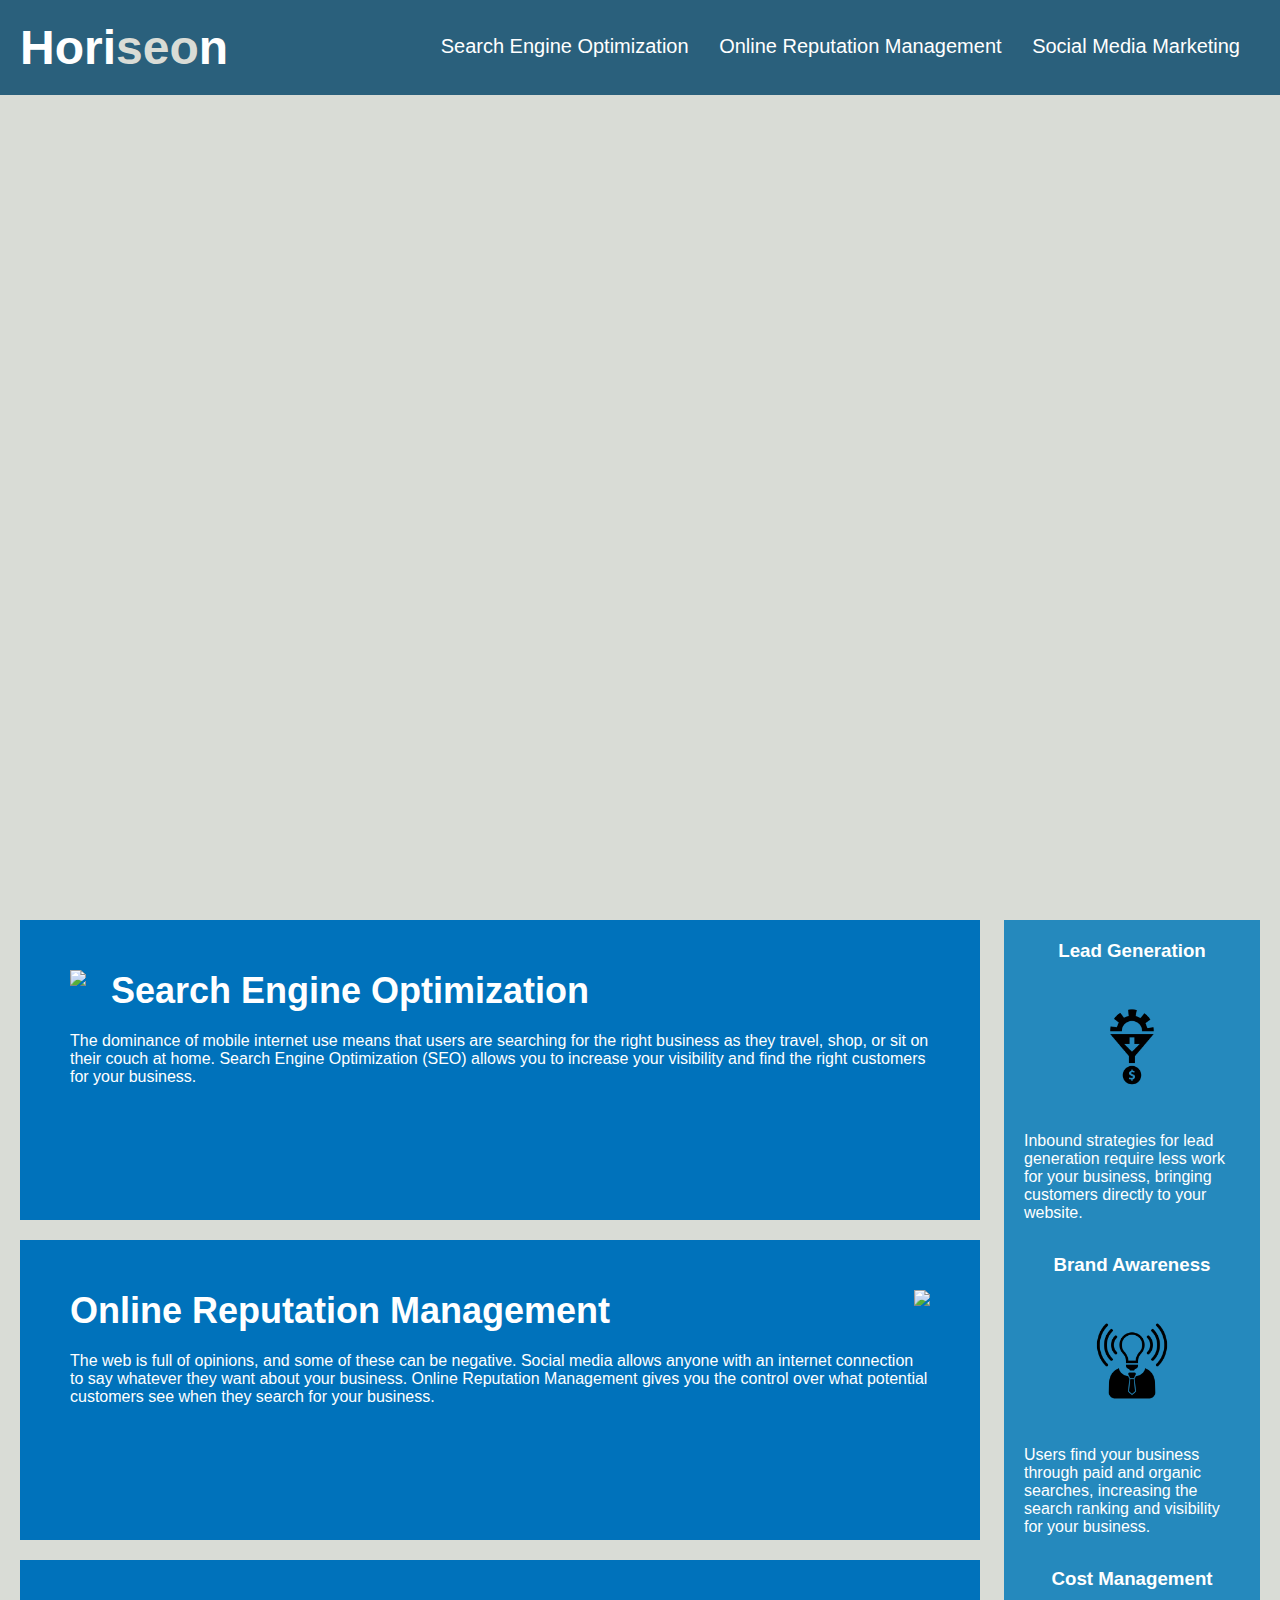
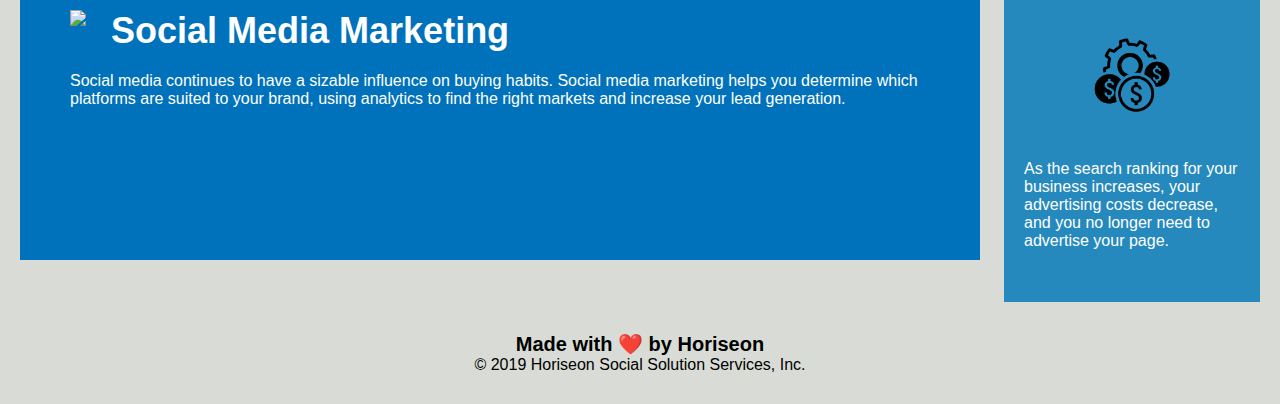
==== Develop/index.html @ 7a813a25 "first commit to populate application" ====
<!DOCTYPE html>
<html lang="en-us">

<head>
    <meta charset="UTF-8" />
    <link rel="stylesheet" href="./assets/css/style.css">
    <title>website</title>
</head>

<body>
    <div class="header">
        <h1>Hori<span class="seo">seo</span>n</h1>
        <div>
            <ul>
                <li>
                    <a href="#search-engine-optimization">Search Engine Optimization</a>
                </li>
                <li>
                    <a href="#online-reputation-management">Online Reputation Management</a>
                </li>
                <li>
                    <a href="#social-media-marketing">Social Media Marketing</a>
                </li>
            </ul>
        </div>
    </div>
    <div class="hero"></div>
    <div class="content">
        <div class="search-engine-optimization">
            <img src="./assets/images/search-engine-optimization.jpg" class="float-left" />
            <h2>Search Engine Optimization</h2>
            <p>
                The dominance of mobile internet use means that users are searching for the right business as they travel, shop, or sit on their couch at home. Search Engine Optimization (SEO) allows you to increase your visibility and find the right customers for your business.
            </p>
        </div>
        <div id="online-reputation-management" class="online-reputation-management">
            <img src="./assets/images/online-reputation-management.jpg" class="float-right" />
            <h2>Online Reputation Management</h2>
            <p>
                The web is full of opinions, and some of these can be negative. Social media allows anyone with an internet connection to say whatever they want about your business. Online Reputation Management gives you the control over what potential customers see when they search for your business.
            </p>
        </div>
        <div id="social-media-marketing" class="social-media-marketing">
            <img src="./assets/images/social-media-marketing.jpg" class="float-left" />
            <h2>Social Media Marketing</h2>
            <p>
                Social media continues to have a sizable influence on buying habits. Social media marketing helps you determine which platforms are suited to your brand, using analytics to find the right markets and increase your lead generation.
            </p>
        </div>
    </div>
    <div class="benefits">
        <div class="benefit-lead">
            <h3>Lead Generation</h3>
            <img src="./assets/images/lead-generation.png" />
            <p>
                Inbound strategies for lead generation require less work for your business, bringing customers directly to your website.
            </p>
        </div>
        <div class="benefit-brand">
            <h3>Brand Awareness</h3>
            <img src="./assets/images/brand-awareness.png" />
            <p>
                Users find your business through paid and organic searches, increasing the search ranking and visibility for your business.
            </p>
        </div>
        <div class="benefit-cost">
            <h3>Cost Management</h3>
            <img src="./assets/images/cost-management.png" />
            <p>
                As the search ranking for your business increases, your advertising costs decrease, and you no longer need to advertise your page.
            </p>
        </div>
    </div>
    <div class="footer">
        <h2>Made with ❤️️ by Horiseon</h2>
        <p>
            &copy; 2019 Horiseon Social Solution Services, Inc.
        </p>
    </div>
</body>

</html>
---- Develop/assets/css/style.css ----
* {
    box-sizing: border-box;
    padding: 0;
    margin: 0;
}

body {
    background-color: #d9dcd6;
}

.header {
    padding: 20px;
    font-family: 'Trebuchet MS', 'Lucida Sans Unicode', 'Lucida Grande', 'Lucida Sans', Arial, sans-serif;
    background-color: #2a607c;
    color: #ffffff;
}

.header h1 {
    display: inline-block;
    font-size: 48px;
}

.header h1 .seo {
    color: #d9dcd6;
}

.header div {
    padding-top: 15px;
    margin-right: 20px;
    float: right;
    font-family: 'Gill Sans', 'Gill Sans MT', Calibri, 'Trebuchet MS', sans-serif;
    font-size: 20px;
}

.header div ul {
    list-style-type: none;
}

.header div ul li {
    display: inline-block;
    margin-left: 25px;
}

a {
    color: #ffffff;
    text-decoration: none;
}

p {
    font-size: 16px;
}

.hero {
    height: 800px;
    width: 100%;
    margin-bottom: 25px;
    background-image: url("../images/digital-marketing-meeting.jpg");
    background-size: cover;
    background-position: center;
}

.float-left {
    float: left;
    margin-right: 25px;
}

.float-right {
    float: right;
    margin-left: 25px;
}

.content {
    width: 75%;
    display: inline-block;
    margin-left: 20px;
}

.benefits {
    margin-right: 20px;
    padding: 20px;
    clear: both;
    float: right;
    width: 20%;
    height: 100%;
    font-family: 'Gill Sans', 'Gill Sans MT', Calibri, 'Trebuchet MS', sans-serif;
    background-color: #2589bd;
}

.benefit-lead {
    margin-bottom: 32px;
    color: #ffffff;
}

.benefit-brand {
    margin-bottom: 32px;
    color: #ffffff;
}

.benefit-cost {
    margin-bottom: 32px;
    color: #ffffff;
}

.benefit-lead h3 {
    margin-bottom: 10px;
    text-align: center;
}

.benefit-brand h3 {
    margin-bottom: 10px;
    text-align: center;
}

.benefit-cost h3 {
    margin-bottom: 10px;
    text-align: center;
}

.benefit-lead img {
    display: block;
    margin: 10px auto;
    max-width: 150px;
}

.benefit-brand img {
    display: block;
    margin: 10px auto;
    max-width: 150px;
}

.benefit-cost img {
    display: block;
    margin: 10px auto;
    max-width: 150px;
}

.search-engine-optimization {
    margin-bottom: 20px;
    padding: 50px;
    height: 300px;
    font-family: 'Gill Sans', 'Gill Sans MT', Calibri, 'Trebuchet MS', sans-serif;
    background-color: #0072bb;
    color: #ffffff;
}

.online-reputation-management {
    margin-bottom: 20px;
    padding: 50px;
    height: 300px;
    font-family: 'Gill Sans', 'Gill Sans MT', Calibri, 'Trebuchet MS', sans-serif;
    background-color: #0072bb;
    color: #ffffff;
}

.social-media-marketing {
    margin-bottom: 20px;
    padding: 50px;
    height: 300px;
    font-family: 'Gill Sans', 'Gill Sans MT', Calibri, 'Trebuchet MS', sans-serif;
    background-color: #0072bb;
    color: #ffffff;
}

.search-engine-optimization img {
    max-height: 200px;
}

.online-reputation-management img {
    max-height: 200px;
}

.social-media-marketing img {
    max-height: 200px;
}

.search-engine-optimization h2 {
    margin-bottom: 20px;
    font-size: 36px;
}

.online-reputation-management h2 {
    margin-bottom: 20px;
    font-size: 36px;
}

.social-media-marketing h2 {
    margin-bottom: 20px;
    font-size: 36px;
}

.footer {
    padding: 30px;
    clear: both;
    font-family: 'Trebuchet MS', 'Lucida Sans Unicode', 'Lucida Grande', 'Lucida Sans', Arial, sans-serif;
    text-align: center;
}

.footer h2 {
    font-size: 20px;
}
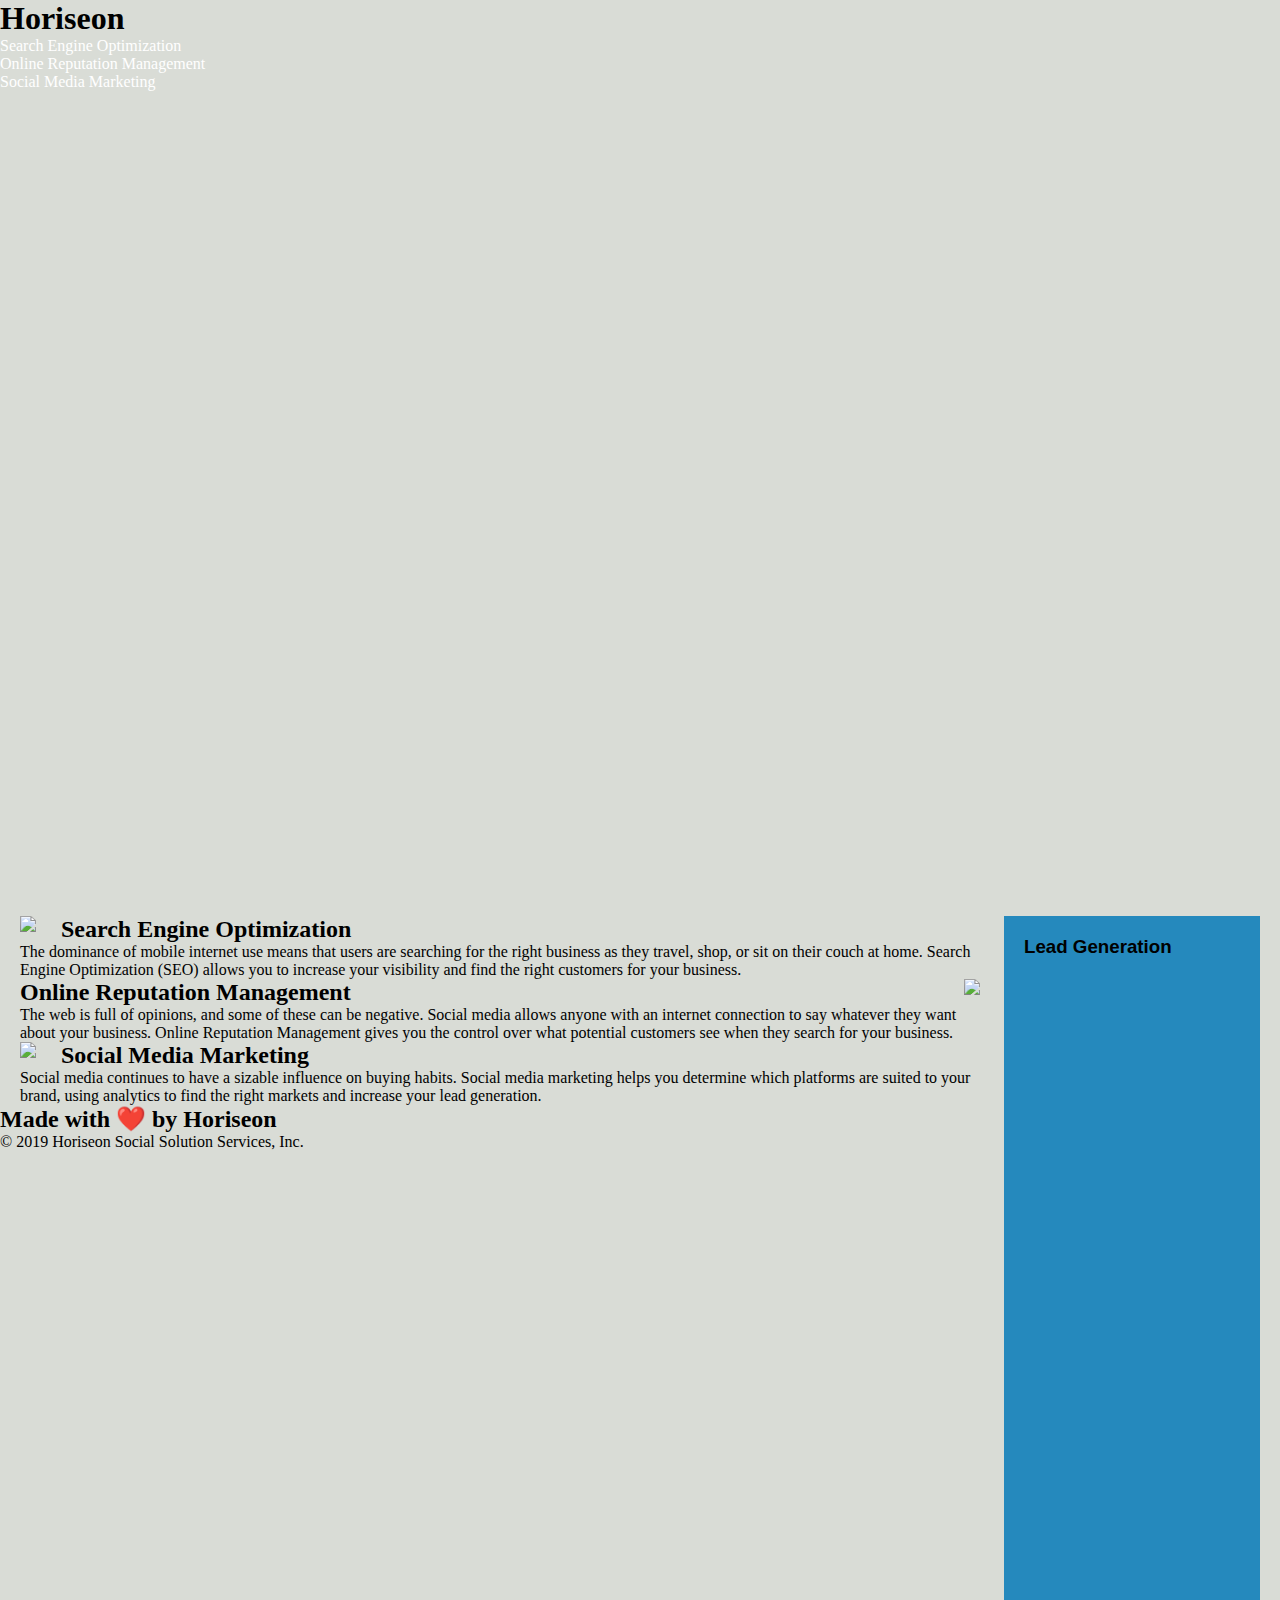
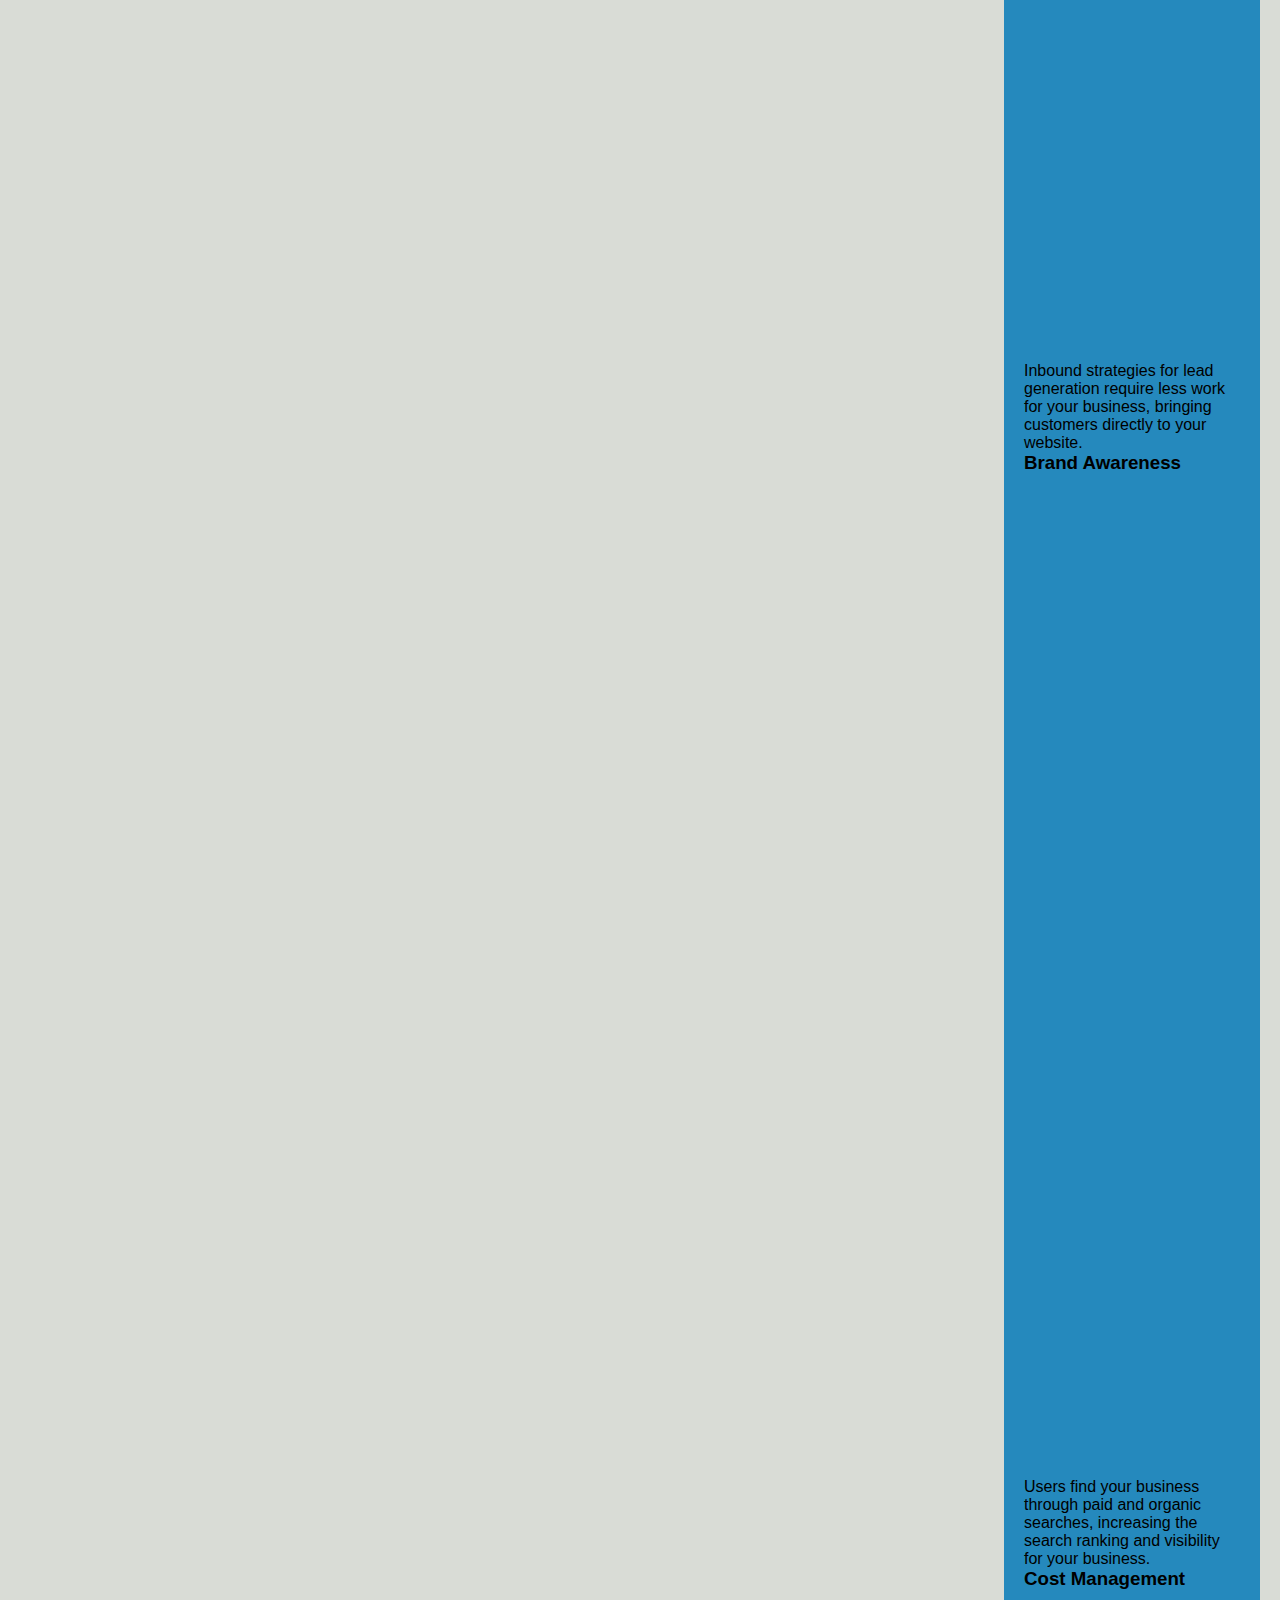
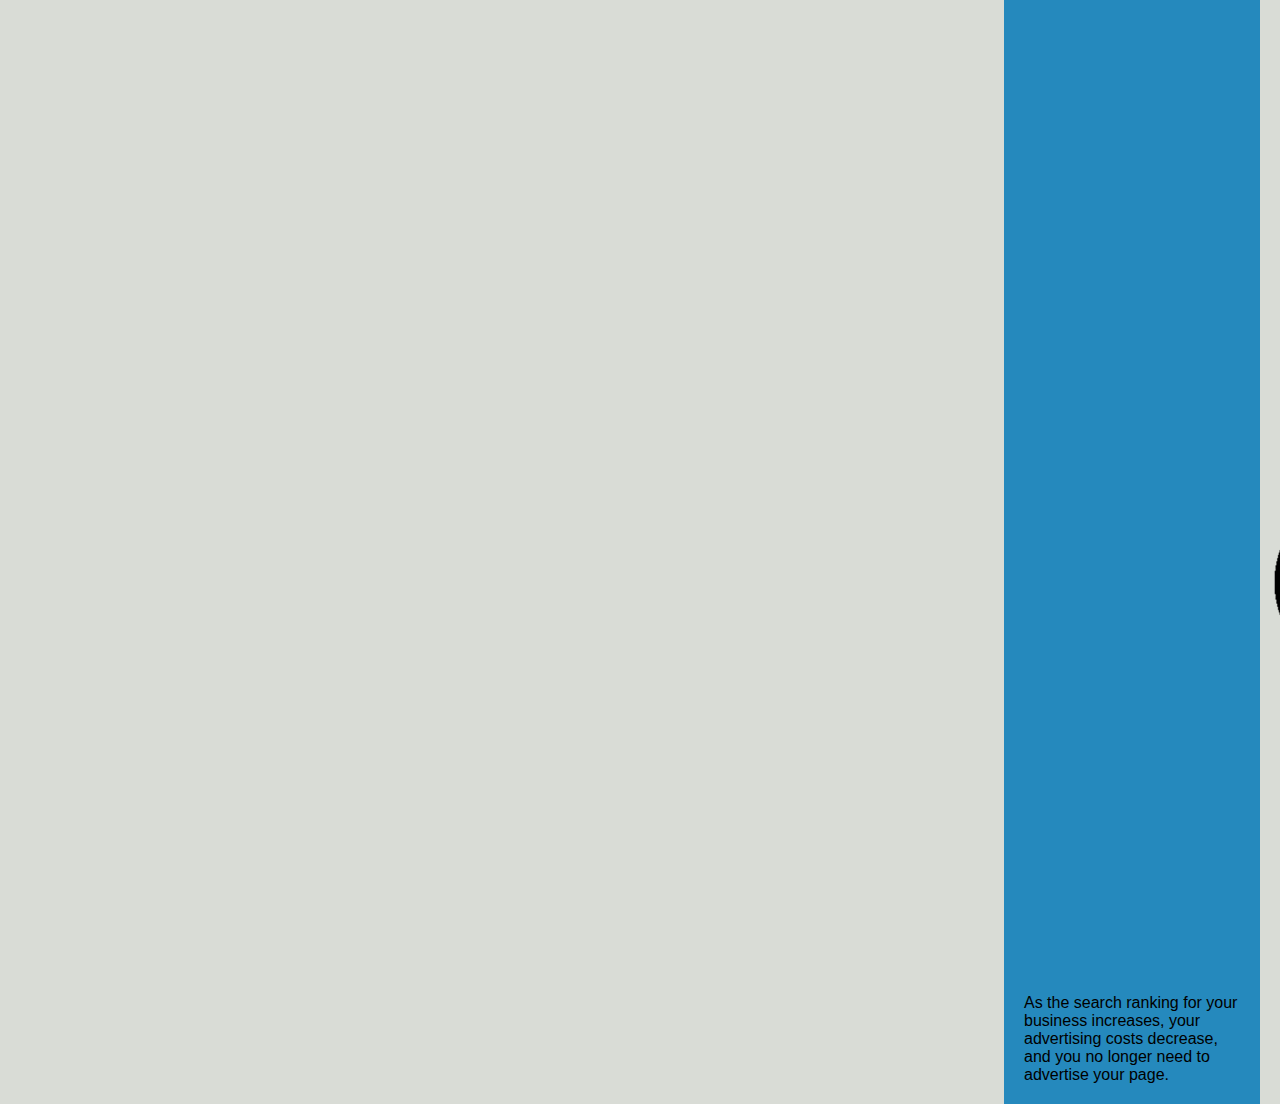
==== commit 72bd1c20: "Refactored html doc with standardized semantics as well as commented these changes" ====
--- a/Develop/index.html
+++ b/Develop/index.html
@@ -6,11 +6,11 @@
     <link rel="stylesheet" href="./assets/css/style.css">
     <title>website</title>
 </head>
-
+<!--Refactored by replacing div elements below this comment with more specific elements body, header, and nav; respectively-->
 <body>
-    <div class="header">
+    <header>
         <h1>Hori<span class="seo">seo</span>n</h1>
-        <div>
+        <nav>
             <ul>
                 <li>
                     <a href="#search-engine-optimization">Search Engine Optimization</a>
@@ -22,61 +22,66 @@
                     <a href="#social-media-marketing">Social Media Marketing</a>
                 </li>
             </ul>
-        </div>
+        </nav>
+    </header>
+    <div class="hero">
+<!--Not Sure if this is still needed holding for now-->
     </div>
-    <div class="hero"></div>
-    <div class="content">
-        <div class="search-engine-optimization">
+    <!--Replaced div tags below with main and section-->
+    <main class="content">
+        <!--Replaced exisiting class with an id tag and added the class "solution" to group formatting of these sections-->
+        <section id="search-engine-optimization" class="solution">
             <img src="./assets/images/search-engine-optimization.jpg" class="float-left" />
             <h2>Search Engine Optimization</h2>
             <p>
                 The dominance of mobile internet use means that users are searching for the right business as they travel, shop, or sit on their couch at home. Search Engine Optimization (SEO) allows you to increase your visibility and find the right customers for your business.
             </p>
-        </div>
-        <div id="online-reputation-management" class="online-reputation-management">
+        </section>
+        <section id="online-reputation-management" class="solution">
             <img src="./assets/images/online-reputation-management.jpg" class="float-right" />
             <h2>Online Reputation Management</h2>
             <p>
                 The web is full of opinions, and some of these can be negative. Social media allows anyone with an internet connection to say whatever they want about your business. Online Reputation Management gives you the control over what potential customers see when they search for your business.
             </p>
-        </div>
-        <div id="social-media-marketing" class="social-media-marketing">
+        </section>
+        <section id="social-media-marketing" class="solution">
             <img src="./assets/images/social-media-marketing.jpg" class="float-left" />
             <h2>Social Media Marketing</h2>
             <p>
                 Social media continues to have a sizable influence on buying habits. Social media marketing helps you determine which platforms are suited to your brand, using analytics to find the right markets and increase your lead generation.
             </p>
-        </div>
-    </div>
-    <div class="benefits">
-        <div class="benefit-lead">
+        </section>
+    </main>
+    <!--Replaced div tag below with aside and unified the class tags of the child divs-->
+    <aside class="benefits">
+        <div class="benefit">
             <h3>Lead Generation</h3>
             <img src="./assets/images/lead-generation.png" />
             <p>
                 Inbound strategies for lead generation require less work for your business, bringing customers directly to your website.
             </p>
         </div>
-        <div class="benefit-brand">
+        <div class="benefit">
             <h3>Brand Awareness</h3>
             <img src="./assets/images/brand-awareness.png" />
             <p>
                 Users find your business through paid and organic searches, increasing the search ranking and visibility for your business.
             </p>
         </div>
-        <div class="benefit-cost">
+        <div class="benefit">
             <h3>Cost Management</h3>
             <img src="./assets/images/cost-management.png" />
             <p>
                 As the search ranking for your business increases, your advertising costs decrease, and you no longer need to advertise your page.
             </p>
         </div>
-    </div>
-    <div class="footer">
+    </aside>
+    <footer>
         <h2>Made with ❤️️ by Horiseon</h2>
         <p>
             &copy; 2019 Horiseon Social Solution Services, Inc.
         </p>
-    </div>
+    </footer>
 </body>
 
 </html>
